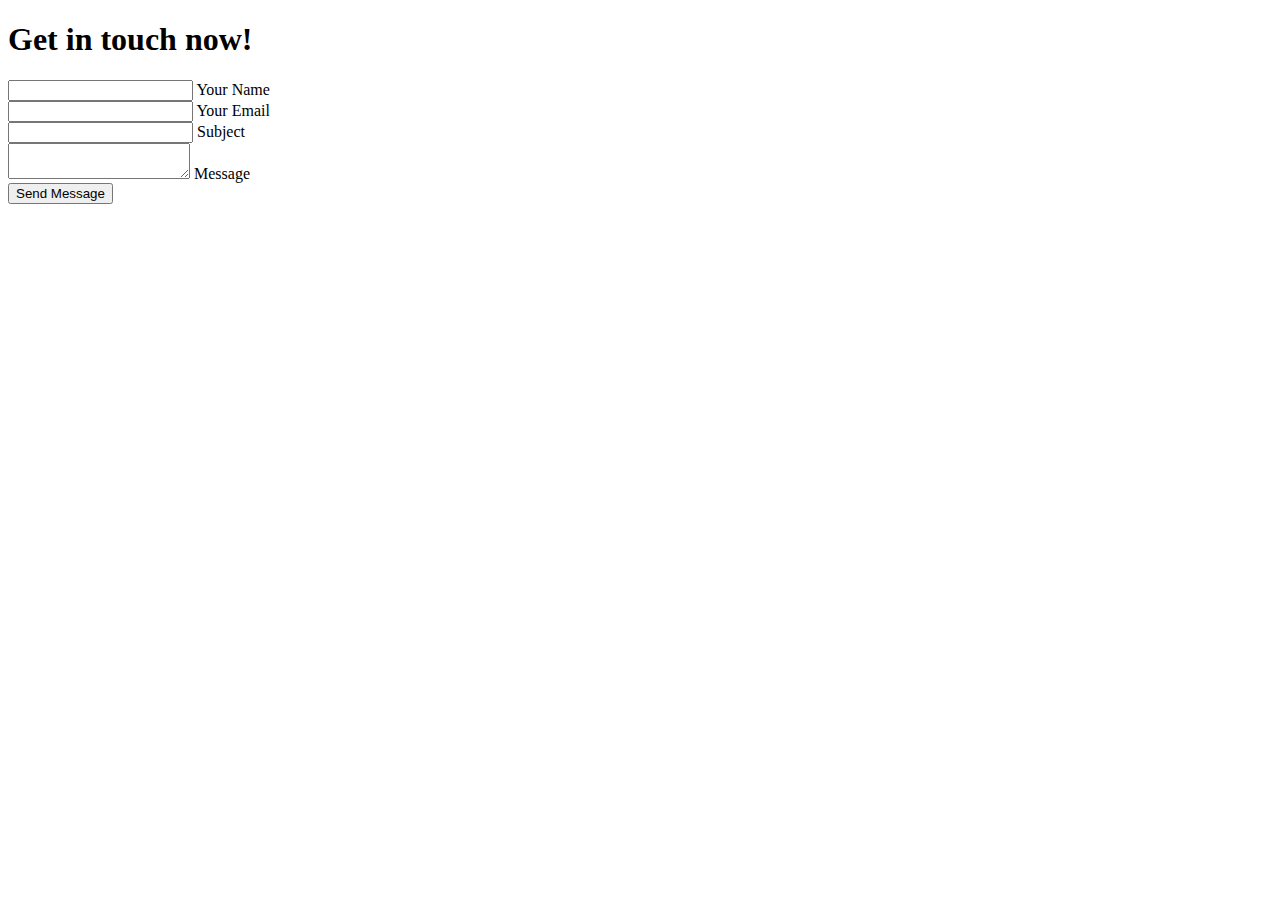
==== index.html @ d381e87b "first commit" ====
<!DOCTYPE html>
<html lang="en">
    <head>
        <meta charset="UTF-8">
        <meta name="viewport" content="width=device-width, initial-scale=1.0">
        <meta http-equiv="X-UA-Compatible" content="ie=edge">
        <link rel="stylesheet" href="style.css">
    </head>
    <!--A PEN BY foxeisen from codepen.io, added to my collection-->
    <body>
    <div class="container">
        <h1>Get in touch now!</h1>
        <form class="clear">
          <div class="input-block">
            <input id="name" type="text" required="required" />
            <label for="name">Your Name</label>
            <div class="border"></div>
          </div>
          <div class="input-block">
            <input id="email" type="email" required="required" />
            <label for="email">Your Email</label>
            <div class="border"></div>
          </div>
          <div class="input-block">
            <input id="subj" type="text" />
            <label for="subj">Subject</label>
            <div class="border"></div>
          </div>
          <div class="textarea-block">
            <textarea id="msg" required="required"></textarea>
            <label for="msg">Message</label>
            <div class="border"></div>
          </div>
          <button type="submit">Send Message</button>
        </form>
      </div>
    </body>
</html>
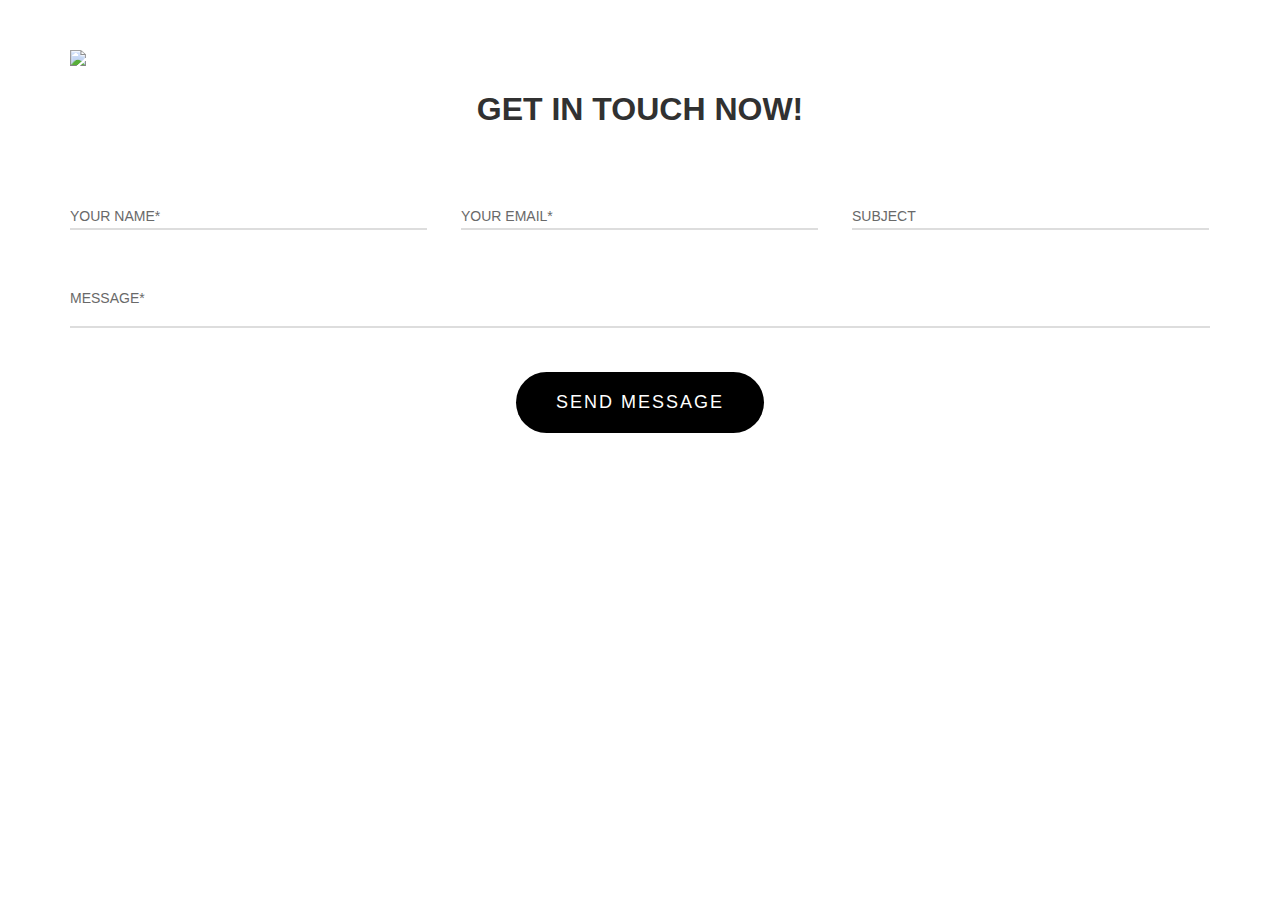
==== commit a8d858a9: "first commit" ====
--- a/index.html
+++ b/index.html
@@ -8,7 +8,9 @@
     </head>
     <!--A PEN BY foxeisen from codepen.io, added to my collection-->
     <body>
-    <div class="container">
+      
+      <div class="container">
+        <img src="scott-webb-vrYennkq3QM-unsplash.jpg">
         <h1>Get in touch now!</h1>
         <form class="clear">
           <div class="input-block">
--- a/style.css
+++ b/style.css
@@ -0,0 +1,156 @@
+body {
+    
+    font-family: 'Open Sans', sans-serif;
+  }
+  
+  .container {
+    width: 1140px;
+    margin: 50px auto;
+    background: url("scott-webb-vrYennkq3QM-unsplash.jpg");
+  }
+  
+  .clear:after {
+    content: "";
+    display: block;
+    clear: both;
+  }
+  
+  /* h1 styles */
+  h1 {
+    text-align: center;
+    color: #313131;
+    text-transform: uppercase;
+    font-family: 'Lato', sans-serif;
+  }
+  
+  /* form styles */
+  form {
+    margin-top: 80px;
+  }
+  
+  .input-block {
+    width: 31%;
+    float: left;
+    margin-right: 3.3%;
+    position: relative;
+    margin-bottom: 60px;
+  }
+  
+  .input-block:nth-child(3n) {
+    margin-right: 0px;
+  }
+  
+  .input-block input{
+    width: 100%;
+    border: none;
+    outline: none;
+    border-bottom: 2px solid #dddddd;
+    font-size: 16px;
+    font-family: inherit;
+  }
+  
+  .textarea-block {
+    clear: both;
+    width: 100%;
+    position: relative;
+  }
+  
+  .textarea-block textarea {
+    width: 100%;
+    resize: none;
+    border: none;
+    outline: none;
+    border-bottom: 2px solid #dddddd;
+    padding: 0px;
+    font-size: 16px;
+    font-family: inherit;
+  }
+  
+  .textarea-block label,
+  .input-block label {
+    color: #696969;
+    font-size: 14px;
+    text-transform: uppercase;
+    position: absolute;
+    top: 0px;
+    left: 0px;
+    transition: all 0.2s linear 0s;
+  }
+  
+  .textarea-block textarea[required="required"] + label:after,
+  .input-block input[required="required"] + label:after {
+    content: "*";
+  }
+  
+  form button[type="submit"] {
+    border: 0px;
+    outline: 0px;
+    color: #fff;
+    background-color: black;
+    text-transform: uppercase;
+    font-family: 'Lato', sans-serif;
+    font-size: 18px;
+    letter-spacing: 2px;
+    padding: 20px 40px;
+    border-radius: 100px;
+    margin: 40px auto;
+    display: block;
+    cursor: pointer;
+    transition: all 0.3s linear 0s;
+  }
+  
+  /* hover and click effects */
+  @keyframes btn-animation {
+    from {
+      transform: scale(1);
+    }
+    
+    to {
+      transform: scale(0.95);
+    }
+  }
+  
+  form button[type="submit"]:active {
+    animation: btn-animation 0.2s linear 0s alternate 2;
+  }
+  
+  form button[type="submit"]:hover {
+    background-color: black;
+  }
+  
+  .input-block input:focus + label,
+  .textarea-block textarea:focus + label,
+  .input-block input.active + label,
+  .textarea-block textarea.active + label{
+    top: -30px;
+  }
+  
+  .input-block .border,
+  .textarea-block .border {
+    position: absolute;
+    width: 0px;
+    height: 2px;
+    left: 0px;
+    background: linear-gradient(to right, #f10708 0%,#870804 100%); 
+    transition: all 0.2s linear 0s;
+  }
+  
+  .input-block .border {
+    bottom: 0px;
+  }
+  
+  .textarea-block .border {
+    bottom: 5px;
+  }
+  
+  .input-block input:focus + label + .border,
+  .textarea-block textarea:focus + label + .border,
+  .input-block input.active + label + .border,
+  .textarea-block textarea.active + label + .border {
+    width: 100%;
+  }
+  
+  .input-block input.active + label + .border,
+  .textarea-block textarea.active + label + .border {
+    background: linear-gradient(to right, #1ebf05 0%,#013d07 100%);
+  }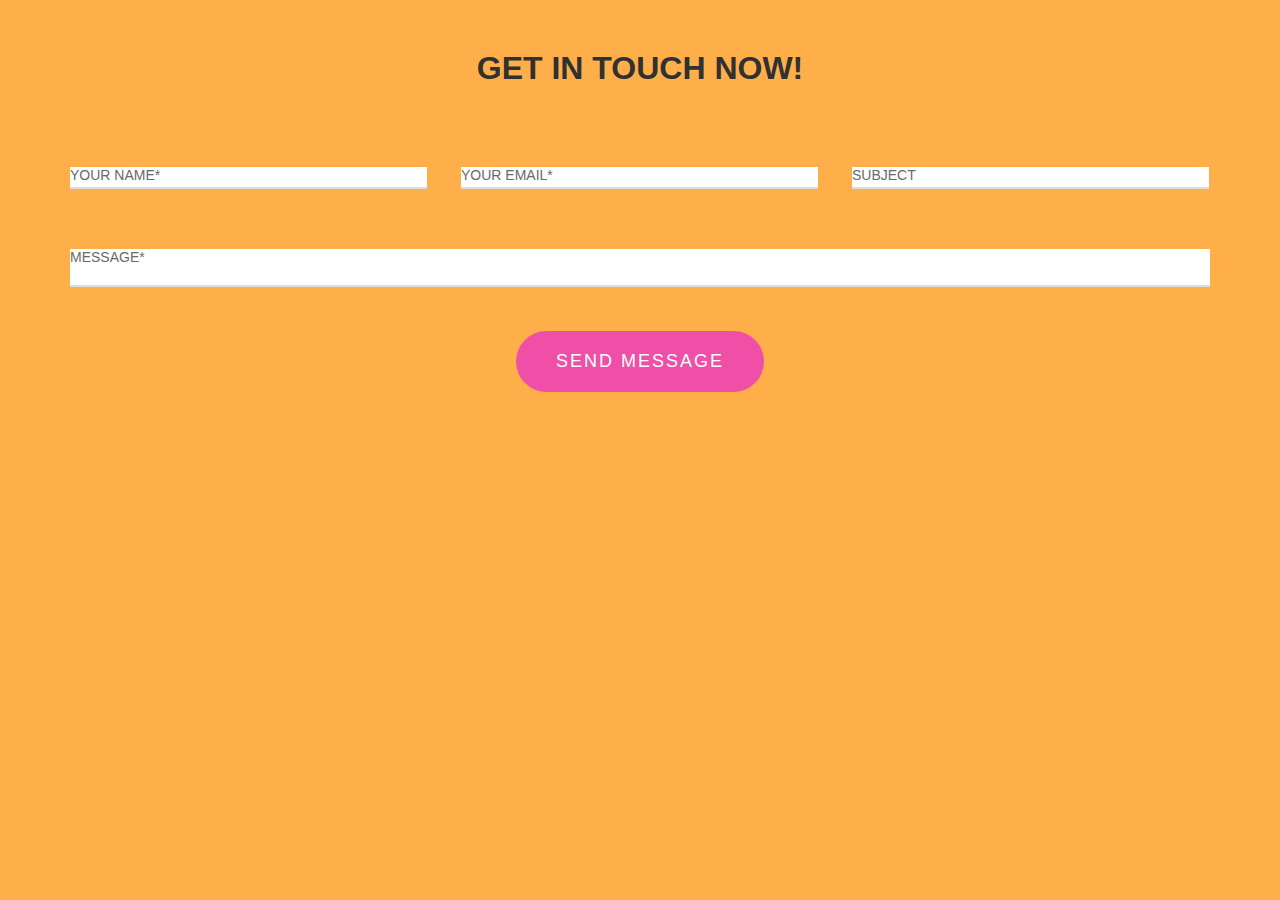
==== commit 643ea72a: "first commit" ====
--- a/index.html
+++ b/index.html
@@ -10,7 +10,6 @@
     <body>
       
       <div class="container">
-        <img src="scott-webb-vrYennkq3QM-unsplash.jpg">
         <h1>Get in touch now!</h1>
         <form class="clear">
           <div class="input-block">
--- a/style.css
+++ b/style.css
@@ -1,12 +1,11 @@
 body {
-    
+    background-color:#ffaf49;
     font-family: 'Open Sans', sans-serif;
   }
   
   .container {
     width: 1140px;
     margin: 50px auto;
-    background: url("scott-webb-vrYennkq3QM-unsplash.jpg");
   }
   
   .clear:after {
@@ -86,7 +85,7 @@
     border: 0px;
     outline: 0px;
     color: #fff;
-    background-color: black;
+    background-color:#ef4fa6;
     text-transform: uppercase;
     font-family: 'Lato', sans-serif;
     font-size: 18px;
@@ -148,9 +147,4 @@
   .input-block input.active + label + .border,
   .textarea-block textarea.active + label + .border {
     width: 100%;
-  }
-  
-  .input-block input.active + label + .border,
-  .textarea-block textarea.active + label + .border {
-    background: linear-gradient(to right, #1ebf05 0%,#013d07 100%);
   }